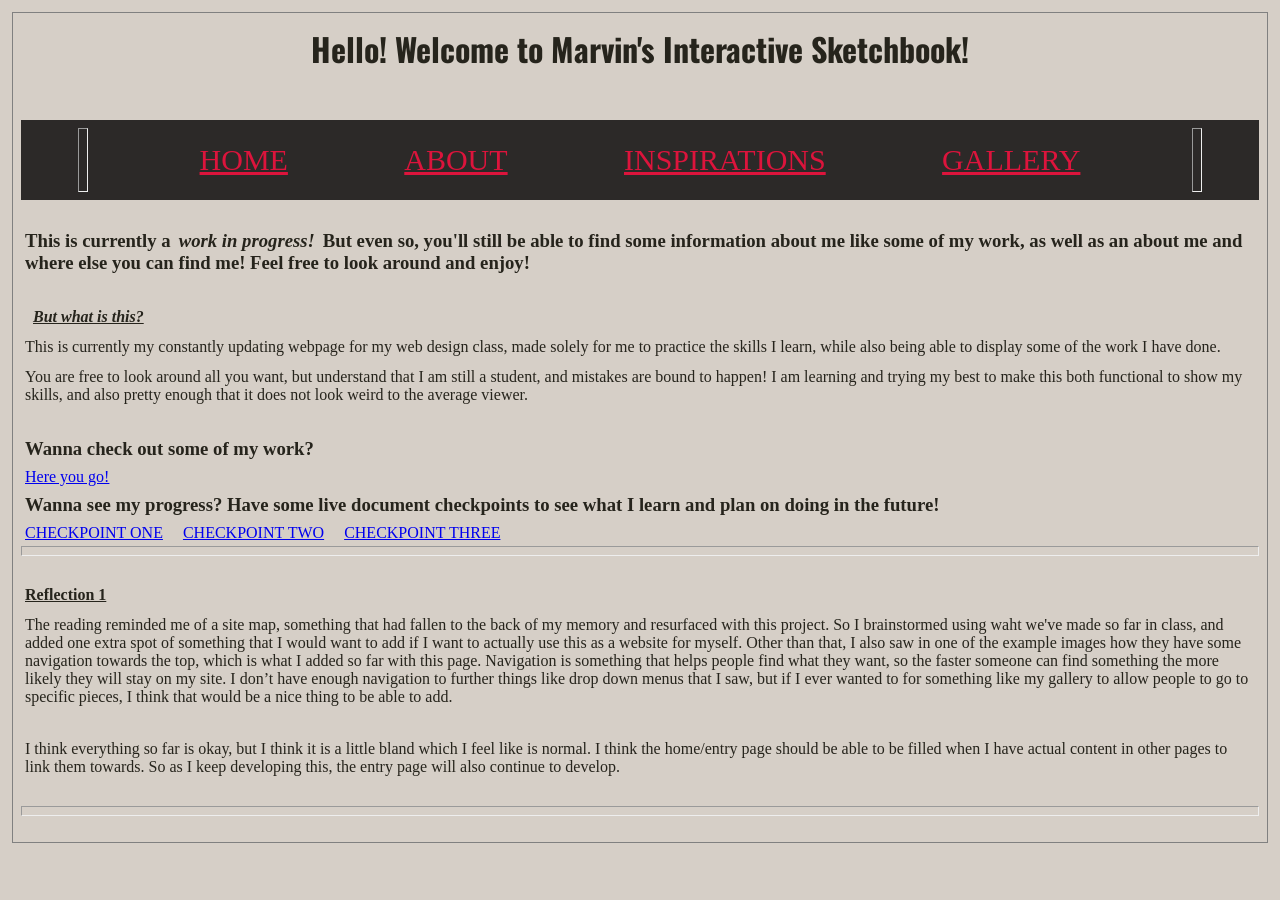
==== index.html @ 5a9a8bba "initial push" ====
<!DOCTYPE html>
<html lang="en">
  <head>
    <meta charset="UTF-8">
    <link rel="stylesheet" href="css\style.css">
    <link rel="stylesheet" href="css/entrystyle.css">
    <title>Welcome to Marvin</title>

    <link rel="preconnect" href="https://fonts.googleapis.com">
<link rel="preconnect" href="https://fonts.gstatic.com" crossorigin>
<link href="https://fonts.googleapis.com/css2?family=Oswald:wght@200..700&display=swap" rel="stylesheet">
  </head>
  <body>
  
  <h1>Hello! Welcome to Marvin's Interactive Sketchbook!</h1> <br> <br>
    
    <nav>
      <hr>
      <a href="index.html">Home</a>
      <a href="about/about.html">  About</a>
      <a href="inspiration/inspiration.html">  Inspirations</a>
      <a href="gallery/gallery.html">Gallery</a>
      <hr>
    </nav>
    <br>

    <h3>This is currently a<i>work in progress!</i>But even so, you'll still be able to find some information about me like some of my work, as well as an about me and where else you can find me! Feel free to look around and enjoy!</h3>
    <br>
    <h4><i>But what is this?</i></h4>
    <p>This is currently my constantly updating webpage for my web design class, made solely for me to practice the skills I learn, while also being able to display some of the work I have done. </p>
    <p>You are free to look around all you want, but understand that I am still a student, and mistakes are bound to happen! I am learning and trying my best to make this both functional to show my skills, and also pretty enough that it does not look weird to the average viewer.</p>
    <br>
    <h3>Wanna check out some of my work?</h3> <a href="gallery/gallery.html">Here you go!</a>
    <br>
    <h3>Wanna see my progress? Have some live document checkpoints to see what I learn and plan on doing in the future!</h3>
    <a href="checkpoint_one/checkpoint_one.html">CHECKPOINT ONE</a>
    <a href="#">CHECKPOINT TWO</a>
    <a href="#">CHECKPOINT THREE</a>

  

      <br>
      <hr>
      <br>


      <h4>Reflection 1</h4>
      <p>The reading reminded me of a site map, something that had fallen to the back of my memory and resurfaced with this project. So I brainstormed using waht we've made so far in class, and added one extra spot of something that I would want to add if I want to actually use this as a website for myself. Other than that, I also saw in one of the example images how they have some navigation towards the top, which is what I added so far with this page. Navigation is something that helps people find what they want, so the faster someone can find something the more likely they will stay on my site. I don’t have enough navigation to further things like drop down menus that I saw, but if I ever wanted to for something like my gallery to allow people to go to specific pieces, I think that would be a nice thing to be able to add. </p>
      <br>
      <p>I think everything so far is okay, but I think it is a little bland which I feel like is normal. I think the home/entry page should be able to be filled when I have actual content in other pages to link them towards. So as I keep developing this, the entry page will also continue to develop.</p>

      <br>
      <hr>
      <br>

      










  </body>
</html>
---- css/entrystyle.css ----
/* the * indicates universal styles, we will get into that later in the semester
for now, you can leave these alone */

* {
    margin: 4px;
    padding: 4px;
    box-sizing: border-box;
}

h1 {
    font-family: "Oswald", sans-serif;
}

h4 {
    text-decoration: underline;
}
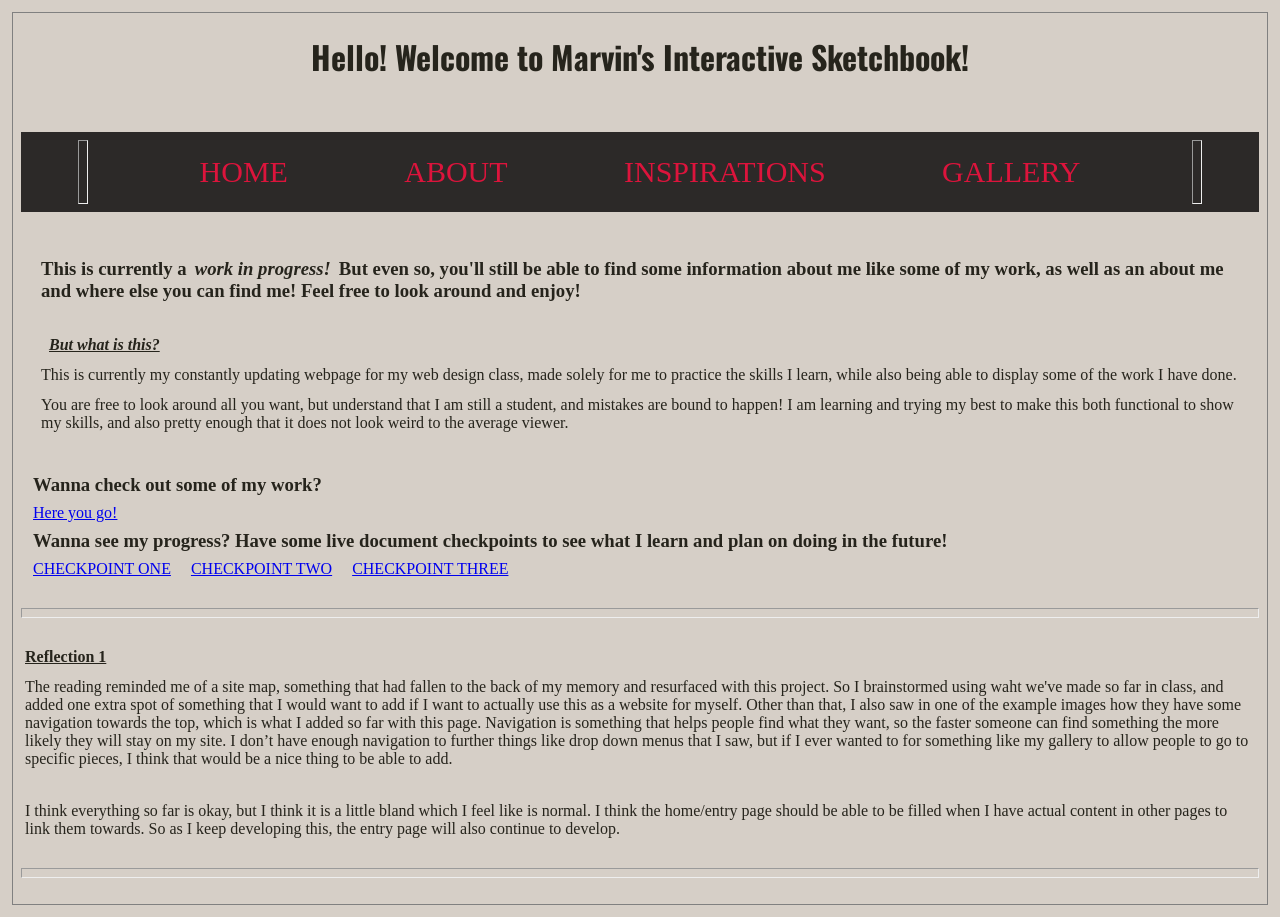
==== commit dcd7d5f0: "up" ====
--- a/index.html
+++ b/index.html
@@ -12,7 +12,9 @@
   </head>
   <body>
   
+    <header>
   <h1>Hello! Welcome to Marvin's Interactive Sketchbook!</h1> <br> <br>
+  </header>
     
     <nav>
       <hr>
@@ -24,11 +26,15 @@
     </nav>
     <br>
 
+      <div id="content">
+         <div id="intro">
     <h3>This is currently a<i>work in progress!</i>But even so, you'll still be able to find some information about me like some of my work, as well as an about me and where else you can find me! Feel free to look around and enjoy!</h3>
     <br>
     <h4><i>But what is this?</i></h4>
     <p>This is currently my constantly updating webpage for my web design class, made solely for me to practice the skills I learn, while also being able to display some of the work I have done. </p>
     <p>You are free to look around all you want, but understand that I am still a student, and mistakes are bound to happen! I am learning and trying my best to make this both functional to show my skills, and also pretty enough that it does not look weird to the average viewer.</p>
+    </div>
+    
     <br>
     <h3>Wanna check out some of my work?</h3> <a href="gallery/gallery.html">Here you go!</a>
     <br>
@@ -38,7 +44,7 @@
     <a href="#">CHECKPOINT THREE</a>
 
   
-
+</div>
       <br>
       <hr>
       <br>
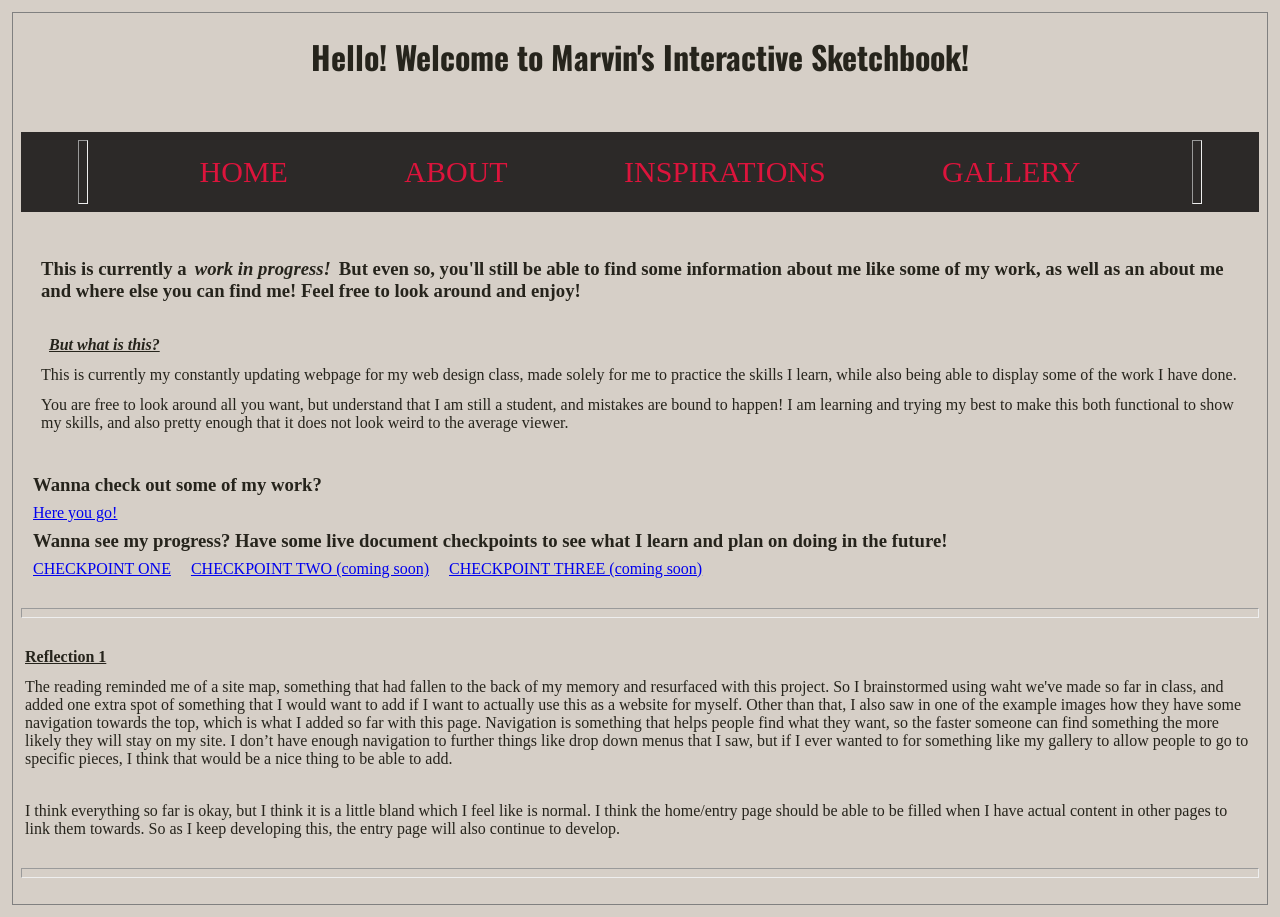
==== commit 5d5d19e1: "peer feedback" ====
--- a/index.html
+++ b/index.html
@@ -40,8 +40,8 @@
     <br>
     <h3>Wanna see my progress? Have some live document checkpoints to see what I learn and plan on doing in the future!</h3>
     <a href="checkpoint_one/checkpoint_one.html">CHECKPOINT ONE</a>
-    <a href="#">CHECKPOINT TWO</a>
-    <a href="#">CHECKPOINT THREE</a>
+    <a href="#">CHECKPOINT TWO (coming soon)</a>
+    <a href="#">CHECKPOINT THREE (coming soon)</a>
 
   
 </div>
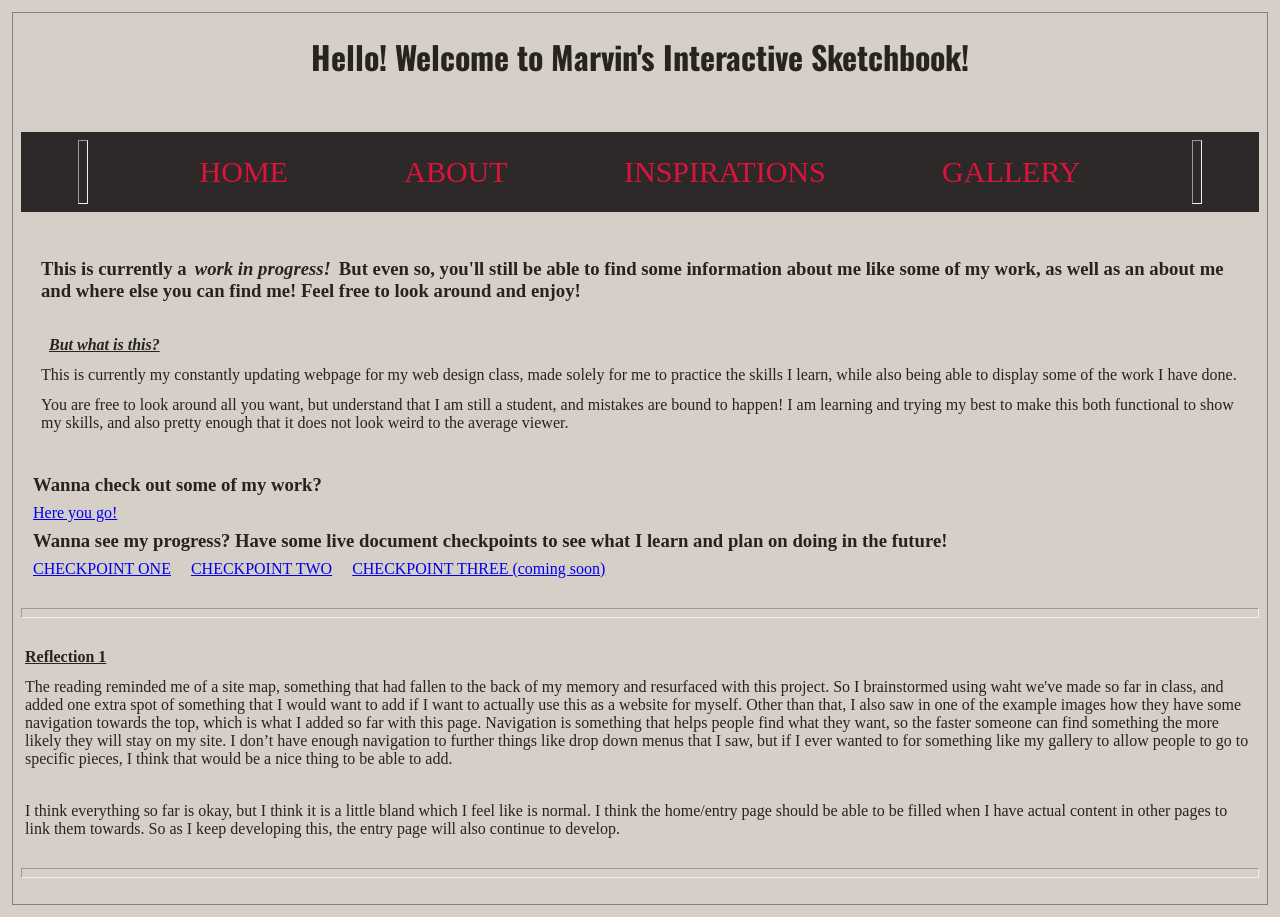
==== commit 79802a93: "Checkpoint 2.2" ====
--- a/index.html
+++ b/index.html
@@ -40,7 +40,7 @@
     <br>
     <h3>Wanna see my progress? Have some live document checkpoints to see what I learn and plan on doing in the future!</h3>
     <a href="checkpoint_one/checkpoint_one.html">CHECKPOINT ONE</a>
-    <a href="#">CHECKPOINT TWO (coming soon)</a>
+    <a href="checkpoint_two/checkpoint_two.html">CHECKPOINT TWO</a>
     <a href="#">CHECKPOINT THREE (coming soon)</a>
 
   
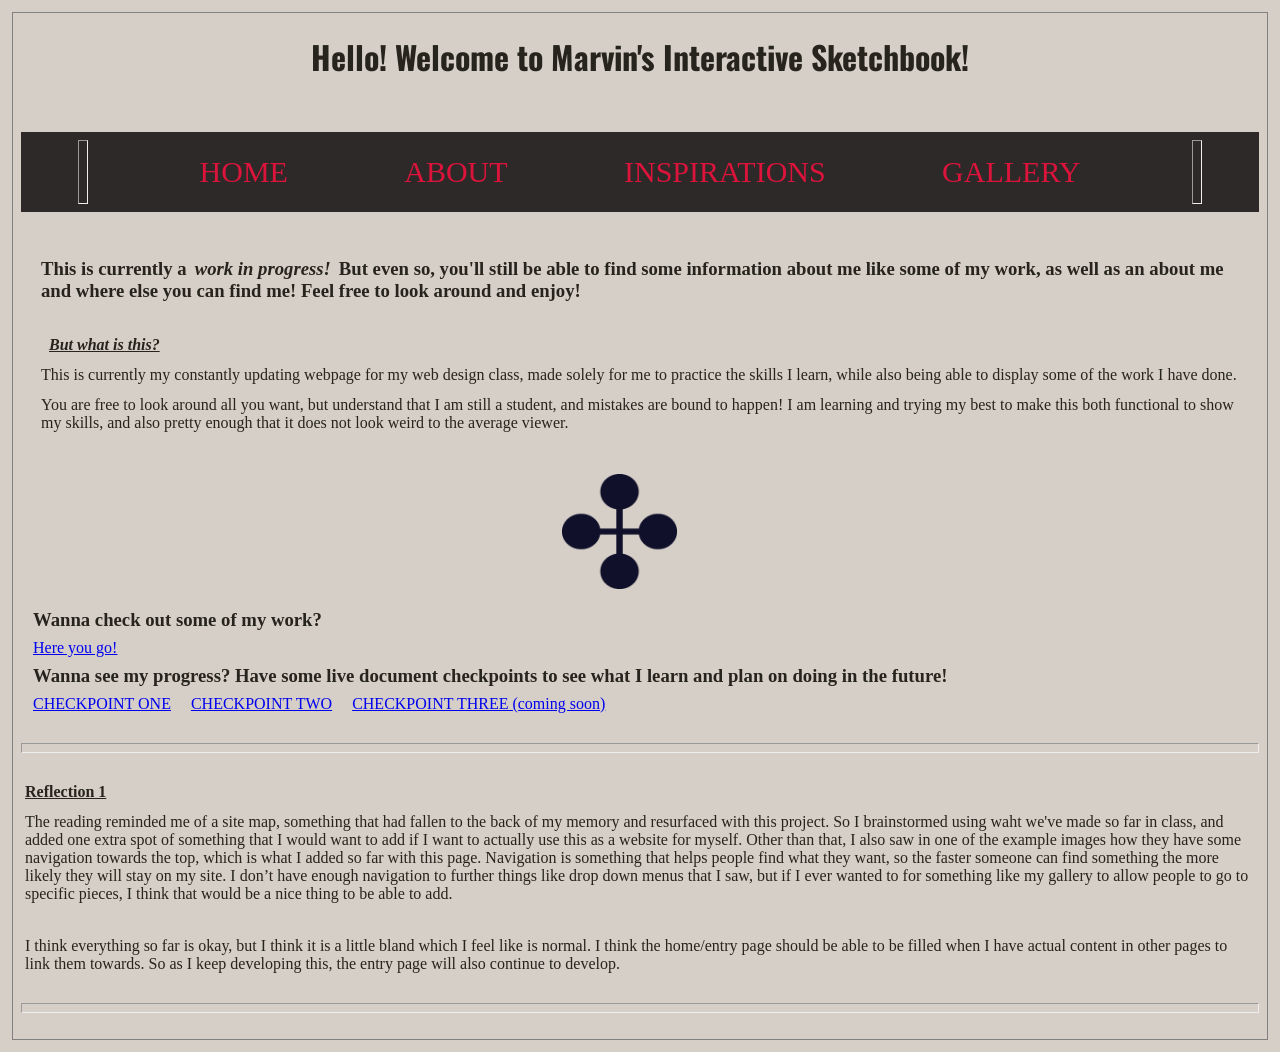
==== commit fe85c72e: "Annim" ====
--- a/index.html
+++ b/index.html
@@ -33,8 +33,12 @@
     <h4><i>But what is this?</i></h4>
     <p>This is currently my constantly updating webpage for my web design class, made solely for me to practice the skills I learn, while also being able to display some of the work I have done. </p>
     <p>You are free to look around all you want, but understand that I am still a student, and mistakes are bound to happen! I am learning and trying my best to make this both functional to show my skills, and also pretty enough that it does not look weird to the average viewer.</p>
-    </div>
+    </div> <br>
+
     
+      <img id="DCLogo" src="img/LOGO_BLACK_PNG.png" alt="DC Design logo">
+
+
     <br>
     <h3>Wanna check out some of my work?</h3> <a href="gallery/gallery.html">Here you go!</a>
     <br>
--- a/css/entrystyle.css
+++ b/css/entrystyle.css
@@ -13,4 +13,5 @@
 
 h4 {
     text-decoration: underline;
-}+}
+
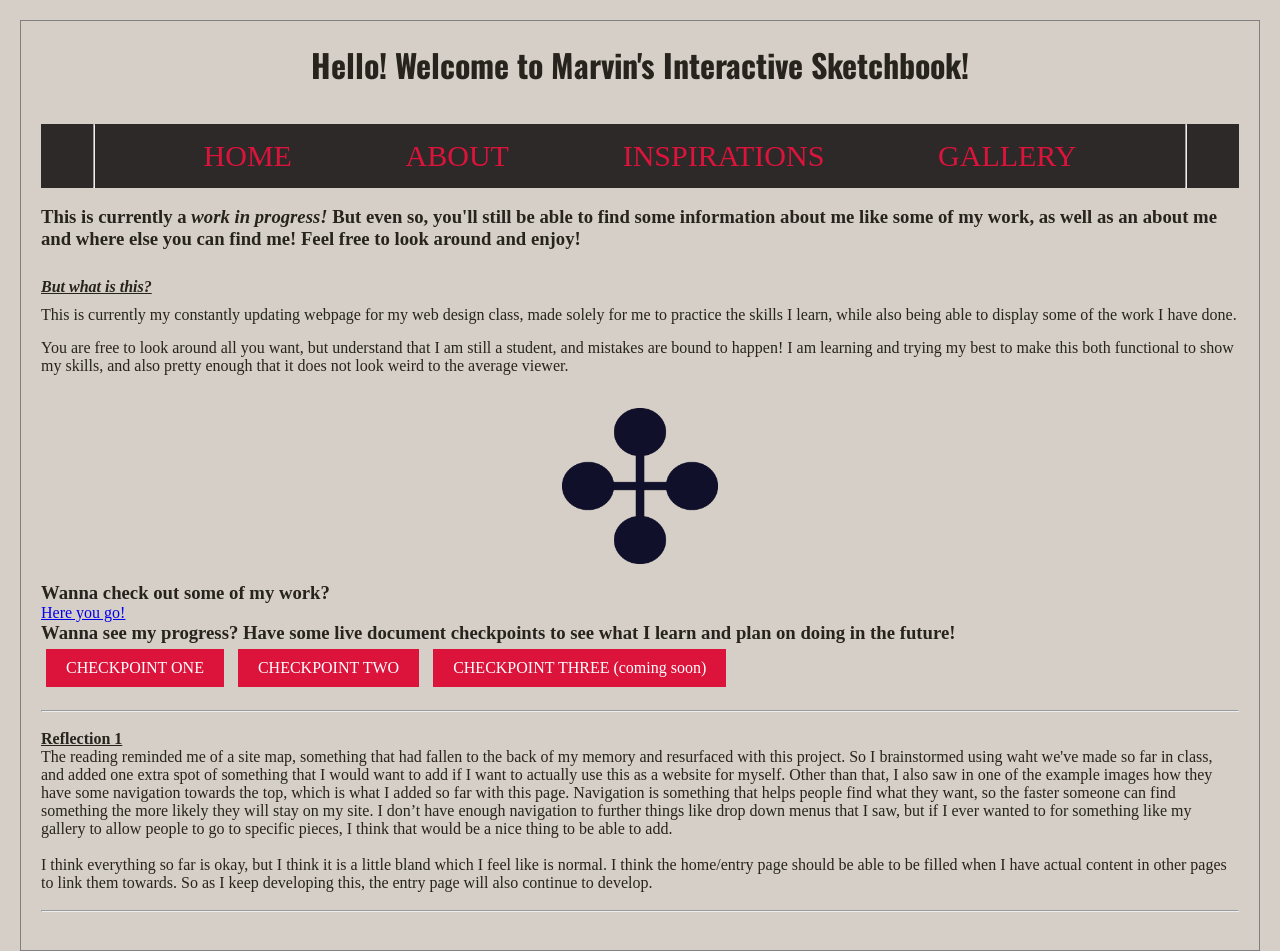
==== commit d769e118: "Responsive Test & Feedback" ====
--- a/index.html
+++ b/index.html
@@ -2,7 +2,8 @@
 <html lang="en">
   <head>
     <meta charset="UTF-8">
-    <link rel="stylesheet" href="css\style.css">
+    <meta name="viewport" content="width=device-width, initial-scale=1.0">
+    <link rel="stylesheet" href="css/style.css">
     <link rel="stylesheet" href="css/entrystyle.css">
     <title>Welcome to Marvin</title>
 
@@ -28,7 +29,7 @@
 
       <div id="content">
          <div id="intro">
-    <h3>This is currently a<i>work in progress!</i>But even so, you'll still be able to find some information about me like some of my work, as well as an about me and where else you can find me! Feel free to look around and enjoy!</h3>
+    <h3>This is currently a <i>work in progress!</i> But even so, you'll still be able to find some information about me like some of my work, as well as an about me and where else you can find me! Feel free to look around and enjoy!</h3>
     <br>
     <h4><i>But what is this?</i></h4>
     <p>This is currently my constantly updating webpage for my web design class, made solely for me to practice the skills I learn, while also being able to display some of the work I have done. </p>
@@ -43,10 +44,15 @@
     <h3>Wanna check out some of my work?</h3> <a href="gallery/gallery.html">Here you go!</a>
     <br>
     <h3>Wanna see my progress? Have some live document checkpoints to see what I learn and plan on doing in the future!</h3>
-    <a href="checkpoint_one/checkpoint_one.html">CHECKPOINT ONE</a>
-    <a href="checkpoint_two/checkpoint_two.html">CHECKPOINT TWO</a>
-    <a href="#">CHECKPOINT THREE (coming soon)</a>
 
+    <a class="checkpoint" href="checkpoint_one/checkpoint_one.html">
+    CHECKPOINT ONE</a>
+    <a class="checkpoint" href="checkpoint_two/checkpoint_two.html">
+    CHECKPOINT TWO</a>
+    <a class="checkpoint" href="#">
+    CHECKPOINT THREE (coming soon)</a>
+
+    
   
 </div>
       <br>
--- a/css/style.css
+++ b/css/style.css
@@ -0,0 +1,112 @@
+/* the * indicates universal styles, we will get into that later in the semester
+for now, you can leave these alone */
+
+* {
+    margin: 0px;
+    padding: 0px;
+    box-sizing: border-box;
+    
+}
+
+html {
+    height: 100%;
+}
+
+
+body {
+    border: 1px solid gray;
+    color: #26241C;
+    background-color: #D6CFC7;
+    min-height: 100%;
+    margin: 20px;
+    padding: 20px;
+
+}
+h1 {
+    text-align: center;
+    font-family: "Oswald", sans-serif;
+}
+
+
+/* Css is how we add all things style, below there are two simple styles added
+go ahead and play with these, can you get the colors to change? What do you notice?
+ */
+nav a{
+    font-size: 30px;
+    color:crimson;
+    text-align: center;
+    padding: 15px 5px;
+    text-transform: uppercase;
+    text-decoration: none;
+    transition-duration: 2ms;
+}
+
+nav a:hover{
+    transform: scale(1.1);
+}
+
+nav{
+    background-color: rgba(26, 24, 24, 0.902);
+    justify-content: space-around;
+    display: flex;
+}
+
+.checkpoint {
+    display: inline-block;
+    padding: 10px 20px;
+    background-color: crimson;
+    color: white;
+    text-decoration: none;
+    margin: 5px;
+}
+
+#DCLogo {
+    display: block;
+    width: 13%;
+    margin: 0 auto;
+    transition-duration: 2s;
+}
+
+#DCLogo:hover {
+    transform: rotate(720deg);
+}
+
+@media (max-width: 800px) {
+    nav {
+        flex-wrap: wrap;
+    }
+
+    nav a {
+        font-size: 20px;
+    }
+
+     #DCLogo {
+        width: 11%;
+    }
+}
+
+@media (max-width: 500px) {
+    nav {
+        flex-direction: column;
+        align-items: center;
+    }
+
+    nav a {
+        font-size: 18px;
+        padding: 10px;
+    }
+
+    #DCLogo {
+        width: 9%;
+    }
+
+    body {
+        margin: 5px;
+        padding: 10px;
+    }
+
+    .checkpoint {
+        display: block;
+        text-align: center;
+    }
+}
--- a/css/entrystyle.css
+++ b/css/entrystyle.css
@@ -2,14 +2,20 @@
 for now, you can leave these alone */
 
 * {
-    margin: 4px;
-    padding: 4px;
+    margin: 0px;
+    padding: 0px;
     box-sizing: border-box;
 }
 
-h1 {
-    font-family: "Oswald", sans-serif;
+
+#intro p {
+    margin-bottom: 15px;
 }
+
+#intro h3, #intro h4 {
+    margin-bottom: 10px;
+}
+
 
 h4 {
     text-decoration: underline;
